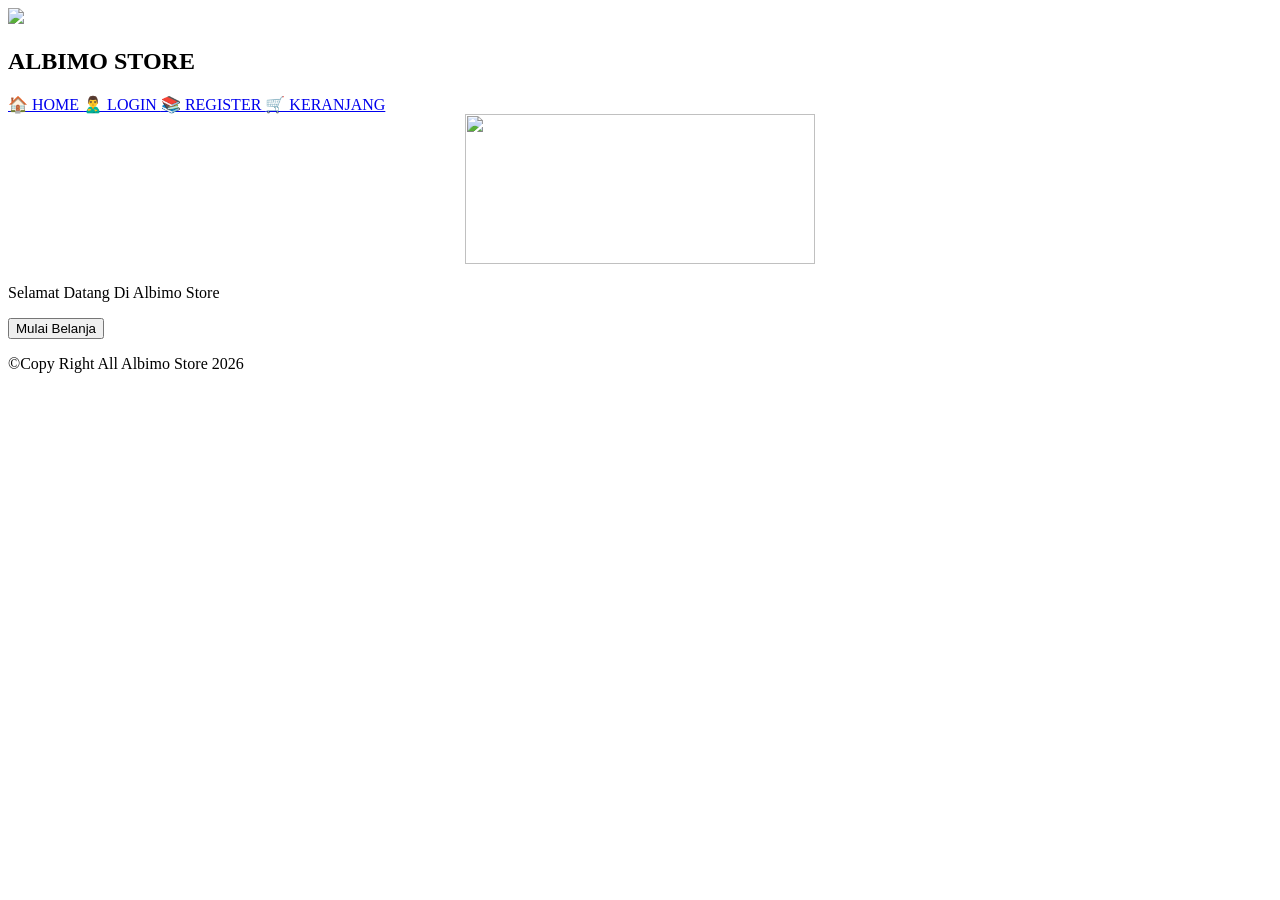
==== index.html @ 76ec11ca "Update cart link from cart.js to cart.html" ====
<!DOCTYPE html>
<html lang="id">
<head>
<base href="/albimo-shopee/">
<meta charset="UTF-8">
<meta name="viewport" content="width=device-width, initial-scale=1.0">
<title>Albimo Store</title>
<link rel="stylesheet" href="style.css">
</head>
<body>

<header>
<div class="logo"><img src="https://h.top4top.io/p_3801qj5bz0.png" width="70">
</div>
<h2>ALBIMO STORE</h2>
<nav>
<a href="index.html"> 🏠 HOME </a>
<a href="login.html"> 🙎‍♂️ LOGIN </a>
<a href="register.html"> 📚 REGISTER </a>
<a href="cart.html"> 🛒 KERANJANG </a>
</nav>
</header>

<section class="hero">
<center>
  <img src="https://f.top4top.io/p_3808vs2io0.png" width="350" height="150">
</center>
<p>Selamat Datang Di Albimo Store</p>
<a href="login.html">
<button>Mulai Belanja</button>
</a>
</section>

<footer>
<p>©Copy Right All Albimo Store 2026</p>
</footer>

</body>
</html>
---- style.css ----
body{
margin:0;
font-family:Arial,sans-serif;
background:#f5f5f5;
color:#222;
}
.logo {
  margin-right: 15px; /* Jarak jika teks ada di kanan logo */
  /* margin-bottom: 15px; -> Gunakan ini jika teks ada di bawah logo */
}
.h2 {
  margin-right: 15px; /* Jarak jika teks ada di kanan logo */
  margin-top: 10px; -> Gunakan ini jika teks ada di bawah logo */
}
header{
display:flex;
justify-content: center;
align-items: center;
padding:20px 20px;
background:#304ffe;
color:#000;
position:sticky;
top:0;
}
nav a{
color:#fff;
text-decoration:none;
margin:0 10px;
font-size:14px;
}
.hero{
text-align:center;
padding:80px 80px;
background:linear-gradient(45deg,#ffffff,#eeeeee);
color:#000;
}
button{
background:#304ffe;
color:#fff;
border:none;
padding:12px 18px;
border-radius:8px;
cursor:pointer;
font-weight:bold;
}
.auth-box,.card{
max-width:400px;
margin:30px auto;
background:#fff;
padding:20px;
border-radius:14px;
box-shadow:0 2px 10px rgba(0,0,0,.1);
}
input,textarea{
width:100%;
padding:12px;
margin:10px 0;
border:1px solid #ddd;
border-radius:8px;
box-sizing:border-box;
}
.products-grid,.product-grid{
display:grid;
grid-template-columns:repeat(auto-fit,minmax(220px,1fr));
gap:15px;
padding:20px;
}
.product-card{
background:#fff;
border-radius:14px;
overflow:hidden;
box-shadow:0 2px 10px rgba(0,0,0,.08);
}
.product-card img{
width:100%;
height:220px;
object-fit:cover;
}
.product-content{
padding:15px;
}
.price{
color:#304ffe;
font-size:18px;
font-weight:bold;
}
.search-box{
padding:20px;
}
footer{
text-align:center;
padding:20px;
}
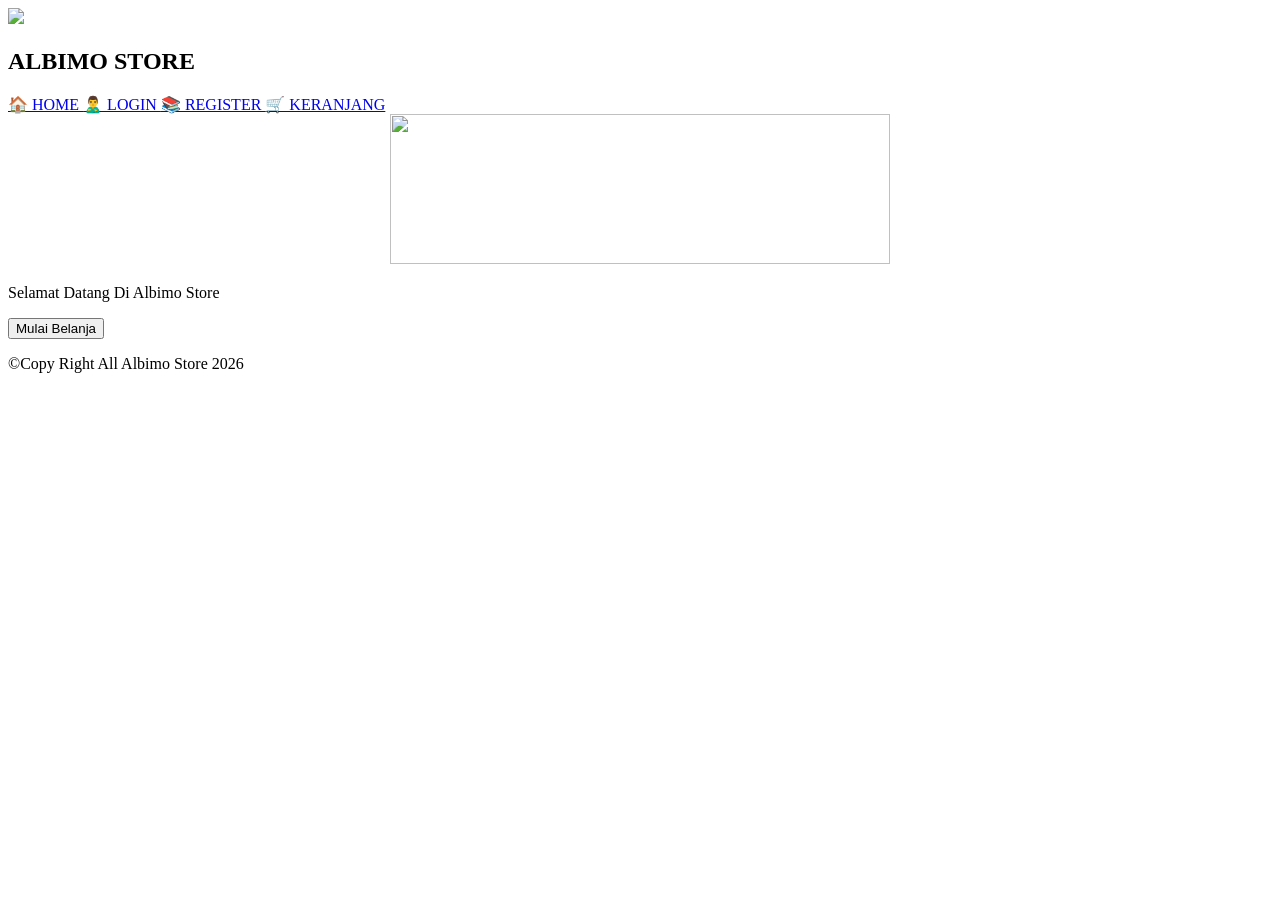
==== commit 267d9c62: "Resize hero image in index.html" ====
--- a/index.html
+++ b/index.html
@@ -23,7 +23,7 @@
 
 <section class="hero">
 <center>
-  <img src="https://f.top4top.io/p_3808vs2io0.png" width="350" height="150">
+  <img src="https://f.top4top.io/p_3808vs2io0.png" width="500" height="150">
 </center>
 <p>Selamat Datang Di Albimo Store</p>
 <a href="login.html">
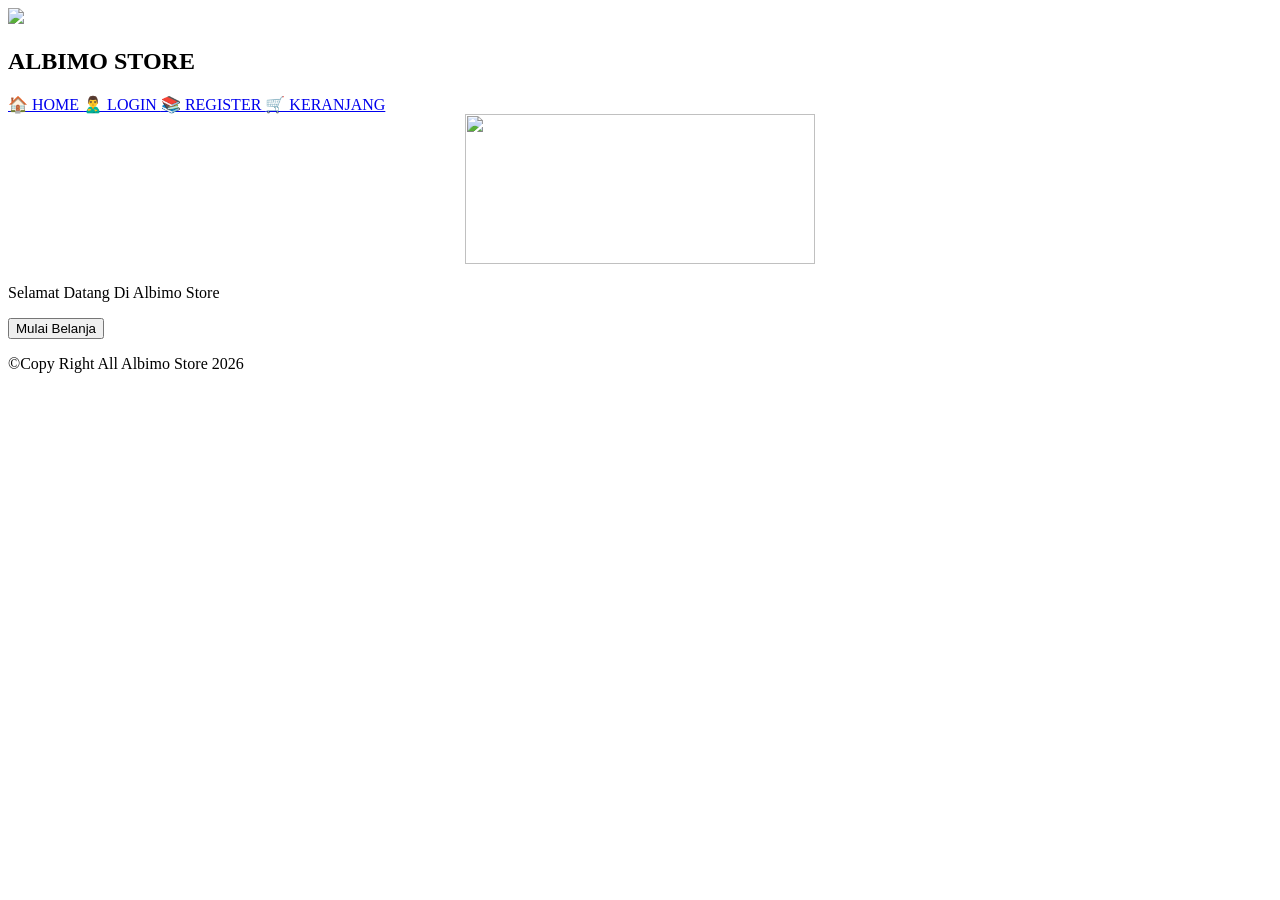
==== commit 3c3825c4: "Resize hero image in index.html" ====
--- a/index.html
+++ b/index.html
@@ -23,7 +23,7 @@
 
 <section class="hero">
 <center>
-  <img src="https://f.top4top.io/p_3808vs2io0.png" width="500" height="150">
+  <img src="https://f.top4top.io/p_3808vs2io0.png" width="350" height="150">
 </center>
 <p>Selamat Datang Di Albimo Store</p>
 <a href="login.html">
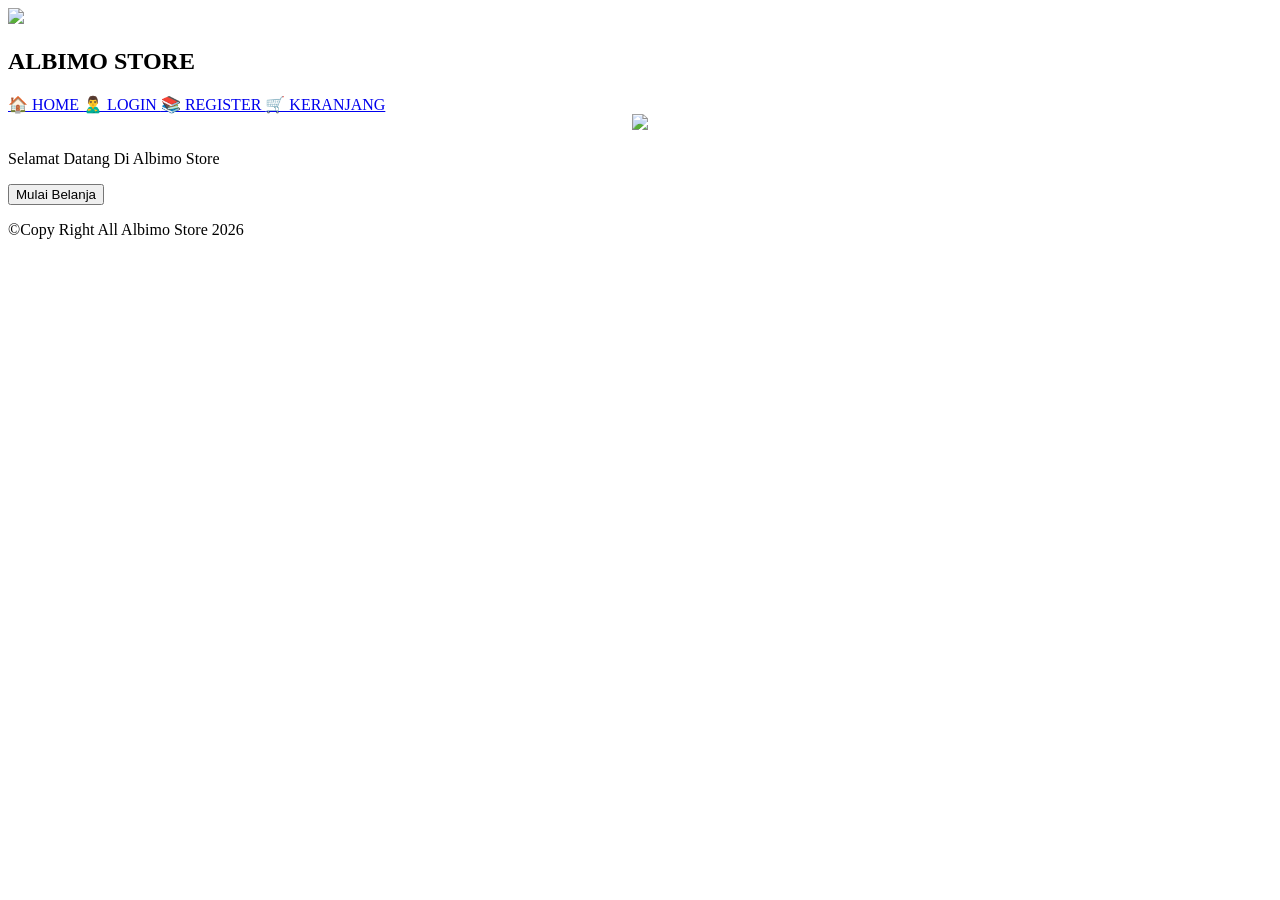
==== commit 3ea66382: "Remove height attribute from hero image" ====
--- a/index.html
+++ b/index.html
@@ -23,7 +23,7 @@
 
 <section class="hero">
 <center>
-  <img src="https://f.top4top.io/p_3808vs2io0.png" width="350" height="150">
+  <img src="https://f.top4top.io/p_3808vs2io0.png" width="350">
 </center>
 <p>Selamat Datang Di Albimo Store</p>
 <a href="login.html">
